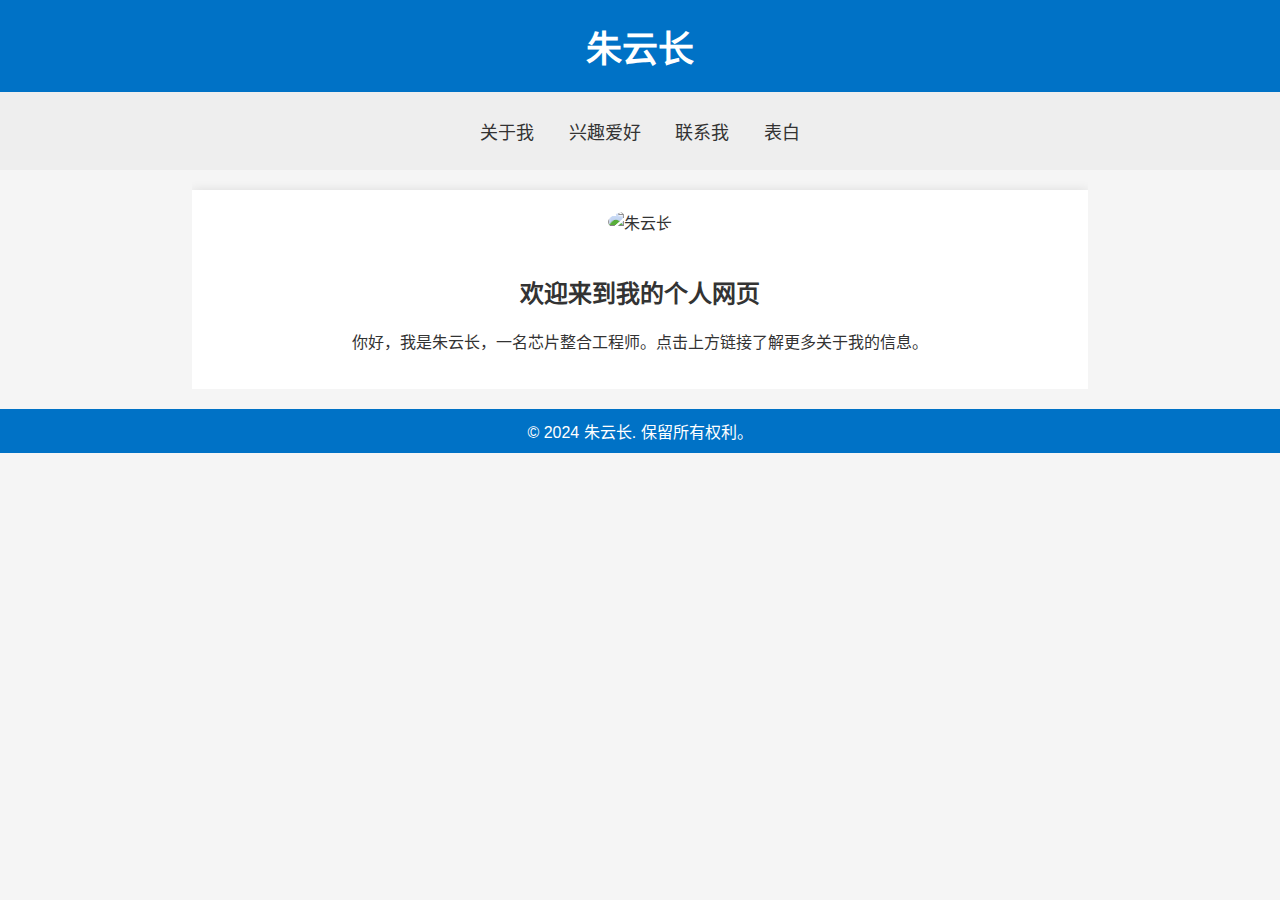
==== index.html @ 49e57c8b "Initial commit" ====
<!DOCTYPE html>
<html lang="zh-CN">
<head>
    <meta charset="UTF-8">
    <meta name="viewport" content="width=device-width, initial-scale=1.0">
    <title>朱云长的个人网页</title>
    <style>
        body {
            font-family: "微软雅黑", Arial, sans-serif;
            margin: 0;
            padding: 0;
            background-color: #f5f5f5;
            color: #333;
        }
        .container {
            width: 70%;
            margin: 0 auto;
            overflow: hidden;
        }
        header {
            background: #0072c6;
            color: #fff;
            padding: 20px 0;
            text-align: center;
        }
        header h1 {
            margin: 0;
            font-size: 36px;
        }
        nav {
            background: #eee;
            padding: 10px 0;
        }
        nav ul {
            list-style: none;
            padding: 0;
            text-align: center;
        }
        nav ul li {
            display: inline;
            margin: 0 15px;
        }
        nav ul li a {
            text-decoration: none;
            color: #333;
            font-size: 18px;
        }
        .main {
            background: #fff;
            padding: 20px;
            margin-top: 20px;
            box-shadow: 0 0 10px rgba(0, 0, 0, 0.1);
            text-align: center;
        }
        .main img {
            border-radius: 50%;
            width: 150px;
            height: 150px;
            margin-bottom: 20px;
        }
        footer {
            background: #0072c6;
            color: #fff;
            text-align: center;
            padding: 10px 0;
            margin-top: 20px;
        }
        footer p {
            margin: 0;
        }
    </style>
</head>
<body>
    <header>
        <div class="container">
            <h1>朱云长</h1>
        </div>
    </header>
    <nav>
        <div class="container">
            <ul>
                <li><a href="about.html">关于我</a></li>
                <li><a href="interests.html">兴趣爱好</a></li>
                <li><a href="contact.html">联系我</a></li>
                <li><a href="adjusted_final_dynamic_love_declaration.html">表白</a></li>
            </ul>
        </div>
    </nav>
    <div class="container">
        <section class="main">
            <img src="file:///D:/Relax/selfweb/promot.jpg" alt="朱云长">
            <h2>欢迎来到我的个人网页</h2>
            <p>你好，我是朱云长，一名芯片整合工程师。点击上方链接了解更多关于我的信息。</p>
        </section>
    </div>
    <footer>
        <div class="container">
            <p>&copy; 2024 朱云长. 保留所有权利。</p>
        </div>
    </footer>
</body>
</html>
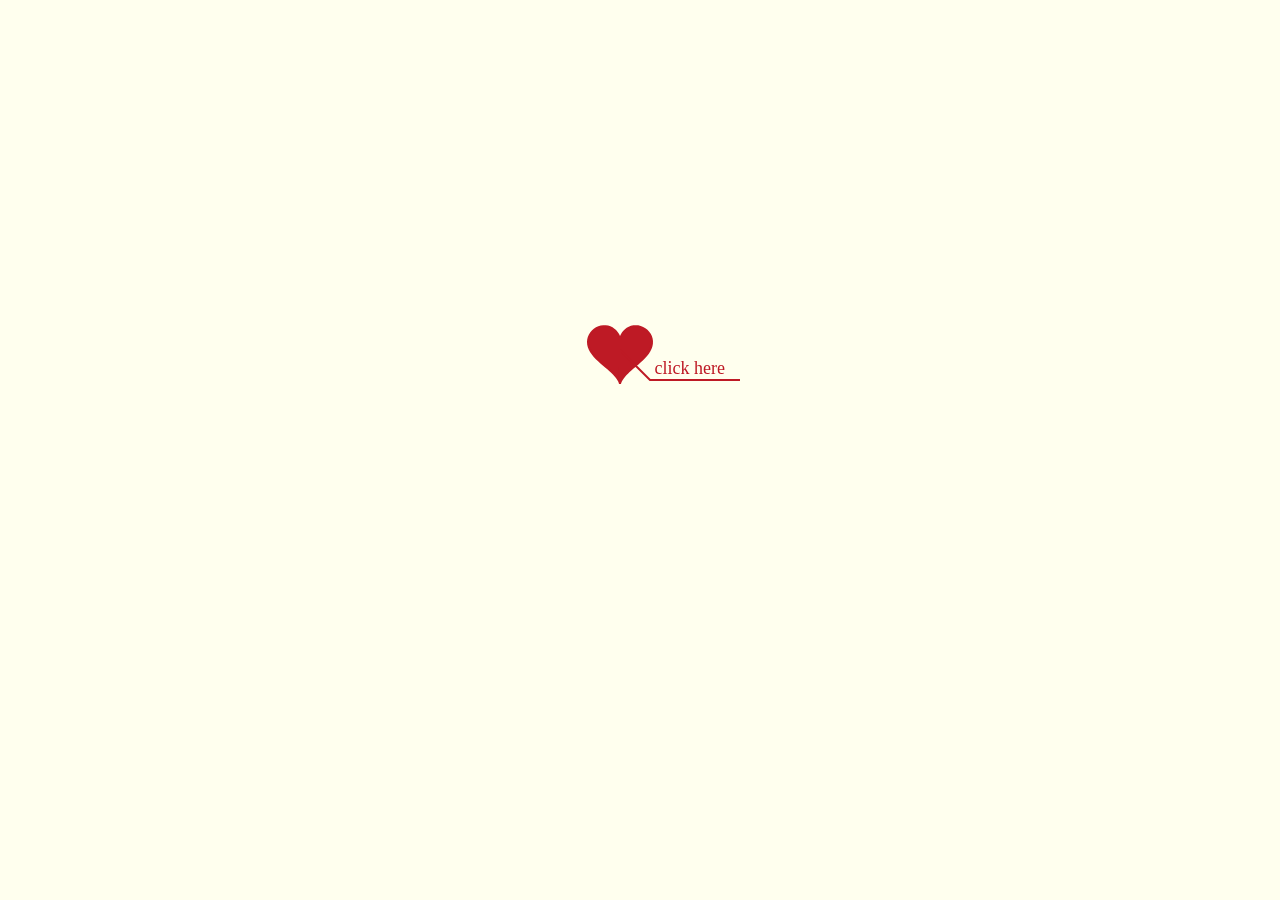
==== commit 7f18b265: "Ensure all necessary files are added" ====
--- a/index.html
+++ b/index.html
@@ -1,103 +1,248 @@
-
-<!DOCTYPE html>
-<html lang="zh-CN">
+<!DOCTYPE html PUBLIC "-//W3C//DTD XHTML 1.0 Strict//EN" "http://www.w3.org/TR/xhtml1/DTD/xhtml1-strict.dtd">
+<!-- saved from url=(0027)http://itzoo.info/love.html -->
+<html xml:lang="en" xmlns="http://www.w3.org/1999/xhtml">
+
 <head>
-    <meta charset="UTF-8">
-    <meta name="viewport" content="width=device-width, initial-scale=1.0">
-    <title>朱云长的个人网页</title>
-    <style>
-        body {
-            font-family: "微软雅黑", Arial, sans-serif;
-            margin: 0;
-            padding: 0;
-            background-color: #f5f5f5;
-            color: #333;
+    <meta http-equiv="Content-Type" content="text/html; charset=UTF-8">
+    <title>Love</title>
+
+    <link type="text/css" rel="stylesheet" href="assets/css/styles.css">
+    <script type="text/javascript" src="assets/js/jquery.min.js"></script>
+    <script type="text/javascript" src="assets/js/jscex.min.js"></script>
+    <script type="text/javascript" src="assets/js/jscex-parser.js"></script>
+    <script type="text/javascript" src="assets/js/jscex-jit.js"></script>
+    <script type="text/javascript" src="assets/js/jscex-builderbase.min.js"></script>
+    <script type="text/javascript" src="assets/js/jscex-async.min.js"></script>
+    <script type="text/javascript" src="assets/js/jscex-async-powerpack.min.js"></script>
+    <script type="text/javascript" src="assets/js/functions.js" charset="utf-8"></script>
+    <script type="text/javascript" src="assets/js/love.js" charset="utf-8"></script>
+
+</head>
+
+<body>
+    <div id="main">
+        <div id="error">亲，您使用的浏览器无法支持即将显示的内容，请换成谷歌(<a
+                href="http://www.google.cn/chrome/intl/zh-CN/landing_chrome.html?hl=zh-CN&brand=CHMI">Chrome</a>)或者火狐(<a
+                href="http://firefox.com.cn/download/">Firefox</a>)浏览器哟~</div>
+        <div id="wrap">
+            <div id="text">
+                <div id="code">
+                    <span class="say">我的女粉，我会牵着你们的手，走到满头白发的那一天，</span><br>
+                    <span class="say">我会守护你们生命里的精彩，并陪伴你们一路精彩下去。</span><br>
+                    <span class="say">你们的幸福快乐，是我一生的追求。</span><br>
+                    <span class="say">我会每一天带着笑脸，和你们说早安，</span><br>
+                    <span class="say">我会每一晚与你们道声晚安再入梦乡，</span><br>
+                    <span class="say">我会带你们去所有你们想去的地方，</span><br>
+                    <span class="say">陪你闹看你们笑</span><br>
+                    <span class="say">历经你生命中所有的点点滴滴。</span><br>
+                    <span class="say">我期待这一生与你们一起走过，</span><br>
+                    <span class="say">我期待与你们慢慢变老</span><br>
+                    <span class="say">等我们老到哪儿也去不了，</span><br>
+                    <span class="say">还能满载着一生的幸福快乐 ！</span><br>
+                    <br>
+                    <span class="say">我会为我们的未来撑起一片天空，</span><br>
+                    <span class="say">为我们的将来担负起一生的责任，</span><br>
+                    <span class="say">愿意为你们去做每一件能让你开心快乐的事。</span><br>
+                    <span class="say">所有我们经历的点点滴滴，</span><br>
+                    <span class="say">都是我们一辈子最美的回忆。</span><br>
+                    <span class="say">我愿意爱你们直到老去！</span><br>
+                    <br>
+                    <span class="say"><span class="space"></span> -- 你们的, 小阿狸！.</span>
+                </div>
+            </div>
+            <div id="clock-box">
+                <a  target="_blank">云长</a> 与 <a
+                     target="_blank">喵喵</a> 在一起的
+                <div id="clock"></div>
+            </div>
+            <canvas id="canvas" width="1100" height="680"></canvas>
+        </div>
+        <audio id="aud"  src="http://music.163.com/song/media/outer/url?id=1969013657.mp3" autoplay="autoplay"></audio>
+    </div>
+    <script>
+	//遇见日期写在这里，倒计时用
+        var time="2022-7-2"
+
+        window.onload = function () {
+            setInterval("toggleSound()", 100);
+
         }
-        .container {
-            width: 70%;
-            margin: 0 auto;
-            overflow: hidden;
+        function toggleSound() {
+            var music = document.getElementById("aud");//获取ID  
+
+            if (music.paused) { //判读是否播放  
+                music.paused = false;
+                music.play(); //没有就播放 
+            }
         }
-        header {
-            background: #0072c6;
-            color: #fff;
-            padding: 20px 0;
-            text-align: center;
-        }
-        header h1 {
-            margin: 0;
-            font-size: 36px;
-        }
-        nav {
-            background: #eee;
-            padding: 10px 0;
-        }
-        nav ul {
-            list-style: none;
-            padding: 0;
-            text-align: center;
-        }
-        nav ul li {
-            display: inline;
-            margin: 0 15px;
-        }
-        nav ul li a {
-            text-decoration: none;
-            color: #333;
-            font-size: 18px;
-        }
-        .main {
-            background: #fff;
-            padding: 20px;
-            margin-top: 20px;
-            box-shadow: 0 0 10px rgba(0, 0, 0, 0.1);
-            text-align: center;
-        }
-        .main img {
-            border-radius: 50%;
-            width: 150px;
-            height: 150px;
-            margin-bottom: 20px;
-        }
-        footer {
-            background: #0072c6;
-            color: #fff;
-            text-align: center;
-            padding: 10px 0;
-            margin-top: 20px;
-        }
-        footer p {
-            margin: 0;
-        }
-    </style>
-</head>
-<body>
-    <header>
-        <div class="container">
-            <h1>朱云长</h1>
-        </div>
-    </header>
-    <nav>
-        <div class="container">
-            <ul>
-                <li><a href="about.html">关于我</a></li>
-                <li><a href="interests.html">兴趣爱好</a></li>
-                <li><a href="contact.html">联系我</a></li>
-                <li><a href="adjusted_final_dynamic_love_declaration.html">表白</a></li>
-            </ul>
-        </div>
-    </nav>
-    <div class="container">
-        <section class="main">
-            <img src="file:///D:/Relax/selfweb/promot.jpg" alt="朱云长">
-            <h2>欢迎来到我的个人网页</h2>
-            <p>你好，我是朱云长，一名芯片整合工程师。点击上方链接了解更多关于我的信息。</p>
-        </section>
-    </div>
-    <footer>
-        <div class="container">
-            <p>&copy; 2024 朱云长. 保留所有权利。</p>
-        </div>
-    </footer>
+
+
+        (function () {
+            var canvas = $('#canvas');
+
+            if (!canvas[0].getContext) {
+                $("#error").show();
+                return false;
+            }
+
+            var width = canvas.width();
+            var height = canvas.height();
+
+            canvas.attr("width", width);
+            canvas.attr("height", height);
+
+            var opts = {
+                seed: {
+                    x: width / 2 - 20,
+                    color: "rgb(190, 26, 37)",
+                    scale: 2
+                },
+                branch: [
+                    [535, 680, 570, 250, 500, 200, 30, 100, [
+                        [540, 500, 455, 417, 340, 400, 13, 100, [
+                            [450, 435, 434, 430, 394, 395, 2, 40]
+                        ]],
+                        [550, 445, 600, 356, 680, 345, 12, 100, [
+                            [578, 400, 648, 409, 661, 426, 3, 80]
+                        ]],
+                        [539, 281, 537, 248, 534, 217, 3, 40],
+                        [546, 397, 413, 247, 328, 244, 9, 80, [
+                            [427, 286, 383, 253, 371, 205, 2, 40],
+                            [498, 345, 435, 315, 395, 330, 4, 60]
+                        ]],
+                        [546, 357, 608, 252, 678, 221, 6, 100, [
+                            [590, 293, 646, 277, 648, 271, 2, 80]
+                        ]]
+                    ]]
+                ],
+                bloom: {
+                    num: 700,
+                    width: 1080,
+                    height: 650,
+                },
+                footer: {
+                    width: 1200,
+                    height: 5,
+                    speed: 10,
+                }
+            }
+
+            var tree = new Tree(canvas[0], width, height, opts);
+            var seed = tree.seed;
+            var foot = tree.footer;
+            var hold = 1;
+
+            canvas.click(function (e) {
+                var offset = canvas.offset(), x, y;
+                x = e.pageX - offset.left;
+                y = e.pageY - offset.top;
+                if (seed.hover(x, y)) {
+                    hold = 0;
+                    canvas.unbind("click");
+                    canvas.unbind("mousemove");
+                    canvas.removeClass('hand');
+                }
+            }).mousemove(function (e) {
+                var offset = canvas.offset(), x, y;
+                x = e.pageX - offset.left;
+                y = e.pageY - offset.top;
+                canvas.toggleClass('hand', seed.hover(x, y));
+            });
+
+            var seedAnimate = eval(Jscex.compile("async", function () {
+                seed.draw();
+                while (hold) {
+                    $await(Jscex.Async.sleep(10));
+                }
+                while (seed.canScale()) {
+                    seed.scale(0.95);
+                    $await(Jscex.Async.sleep(10));
+                }
+                while (seed.canMove()) {
+                    seed.move(0, 2);
+                    foot.draw();
+                    $await(Jscex.Async.sleep(10));
+                }
+            }));
+
+            var growAnimate = eval(Jscex.compile("async", function () {
+                do {
+                    tree.grow();
+                    $await(Jscex.Async.sleep(10));
+                } while (tree.canGrow());
+            }));
+
+            var flowAnimate = eval(Jscex.compile("async", function () {
+                do {
+                    tree.flower(2);
+                    $await(Jscex.Async.sleep(10));
+                } while (tree.canFlower());
+            }));
+
+            var moveAnimate = eval(Jscex.compile("async", function () {
+                tree.snapshot("p1", 240, 0, 610, 680);
+                while (tree.move("p1", 500, 0)) {
+                    foot.draw();
+                    $await(Jscex.Async.sleep(10));
+                }
+                foot.draw();
+                tree.snapshot("p2", 500, 0, 610, 680);
+
+                // 会有闪烁不得意这样做, (＞﹏＜)
+                canvas.parent().css("background", "url(" + tree.toDataURL('image/png') + ")");
+                canvas.css("background", "#ffe");
+                $await(Jscex.Async.sleep(300));
+                canvas.css("background", "none");
+            }));
+
+            var jumpAnimate = eval(Jscex.compile("async", function () {
+                var ctx = tree.ctx;
+                while (true) {
+                    tree.ctx.clearRect(0, 0, width, height);
+                    tree.jump();
+                    foot.draw();
+                    $await(Jscex.Async.sleep(25));
+                }
+            }));
+
+            var textAnimate = eval(Jscex.compile("async", function () {
+                var together = new Date();
+                var time_list=time.split("-")
+            
+                console.log("时间",time_list);
+                together.setFullYear(parseInt(time_list[0]),parseInt(time_list[1])-1, parseInt(time_list[2]));
+                together.setHours(0);
+                together.setMinutes(0);
+                together.setSeconds(0);
+                together.setMilliseconds(0);
+
+                $("#code").show().typewriter();
+                $("#clock-box").fadeIn(500);
+                while (true) {
+                    timeElapse(together);
+                    $await(Jscex.Async.sleep(1000));
+                }
+            }));
+
+            
+
+            var runAsync = eval(Jscex.compile("async", function () {
+                $await(seedAnimate());
+                $await(growAnimate());
+                $await(flowAnimate());
+                $await(moveAnimate());
+
+                textAnimate().start();
+
+                $await(jumpAnimate());
+            }));
+
+            runAsync().start();
+        })();
+    </script>
+
+
+
 </body>
-</html>
+
+</html>--- a/assets/css/styles.css
+++ b/assets/css/styles.css
@@ -0,0 +1,15 @@
+body{margin:0;padding:0;background:#ffe;font-size:14px;font-family:'微软雅黑','宋体',sans-serif;color:#231F20;overflow:auto}
+a {color:#000;font-size:14px;}
+#main{width:100%;}
+#wrap{position:relative;margin:0 auto;width:1100px;height:680px;margin-top:10px;}
+#text{width:400px;height:425px;left:60px;top:80px;position:absolute;}
+#code{display:none;font-size:16px;}
+#clock-box {position:absolute;left:60px;top:550px;font-size:28px;display:none;}
+#clock-box a {font-size:28px;text-decoration:none;}
+#clock{margin-left:48px;}
+#clock .digit {font-size:64px;}
+#canvas{margin:0 auto;width:1100px;height:680px;}
+#error{margin:0 auto;text-align:center;margin-top:60px;display:none;}
+.hand{cursor:pointer;}
+.say{margin-left:5px;}
+.space{margin-right:150px;}
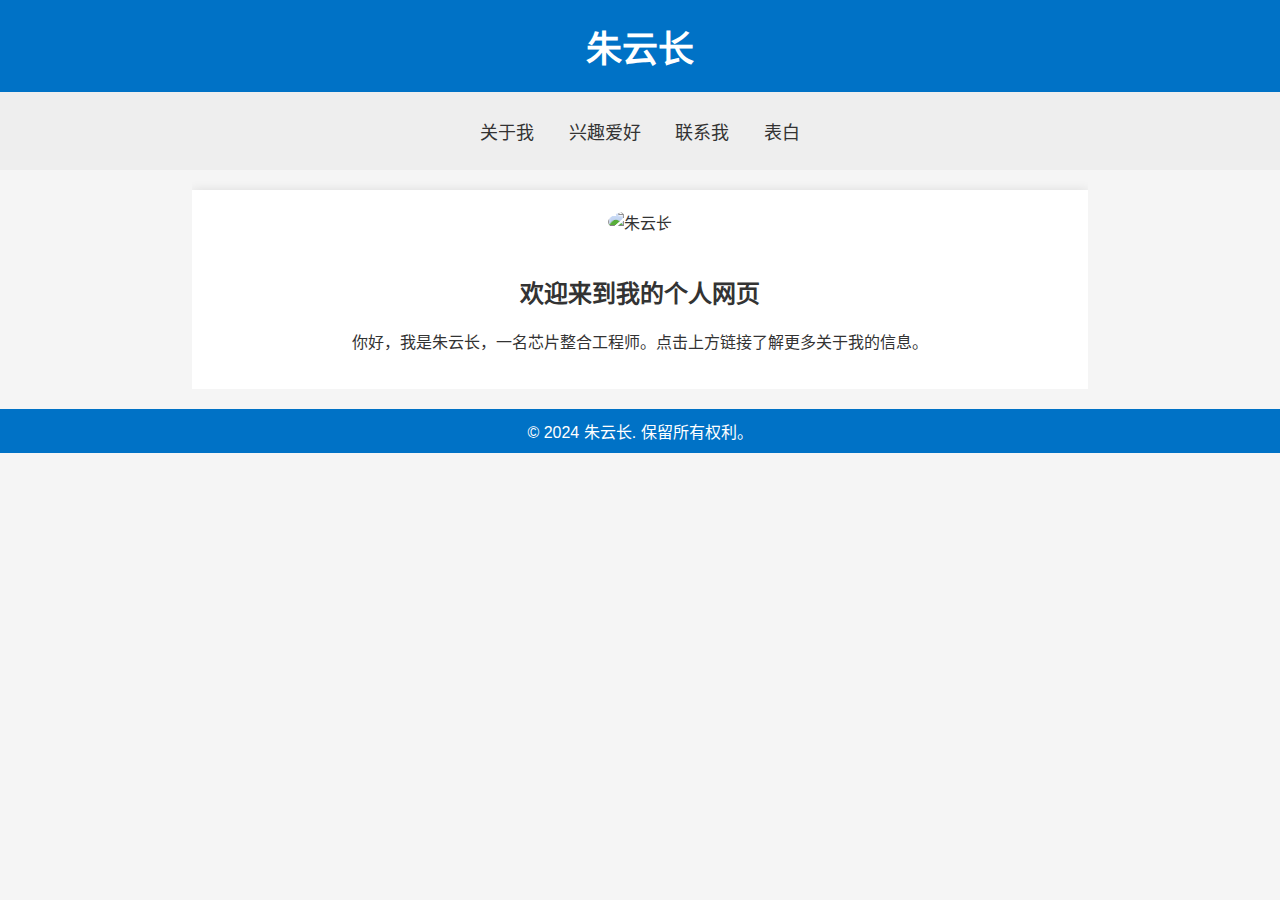
==== commit e132ff64: "Ensure all necessary files are added" ====
--- a/index.html
+++ b/index.html
@@ -1,248 +1,103 @@
-<!DOCTYPE html PUBLIC "-//W3C//DTD XHTML 1.0 Strict//EN" "http://www.w3.org/TR/xhtml1/DTD/xhtml1-strict.dtd">
-<!-- saved from url=(0027)http://itzoo.info/love.html -->
-<html xml:lang="en" xmlns="http://www.w3.org/1999/xhtml">
 
+<!DOCTYPE html>
+<html lang="zh-CN">
 <head>
-    <meta http-equiv="Content-Type" content="text/html; charset=UTF-8">
-    <title>Love</title>
-
-    <link type="text/css" rel="stylesheet" href="assets/css/styles.css">
-    <script type="text/javascript" src="assets/js/jquery.min.js"></script>
-    <script type="text/javascript" src="assets/js/jscex.min.js"></script>
-    <script type="text/javascript" src="assets/js/jscex-parser.js"></script>
-    <script type="text/javascript" src="assets/js/jscex-jit.js"></script>
-    <script type="text/javascript" src="assets/js/jscex-builderbase.min.js"></script>
-    <script type="text/javascript" src="assets/js/jscex-async.min.js"></script>
-    <script type="text/javascript" src="assets/js/jscex-async-powerpack.min.js"></script>
-    <script type="text/javascript" src="assets/js/functions.js" charset="utf-8"></script>
-    <script type="text/javascript" src="assets/js/love.js" charset="utf-8"></script>
-
+    <meta charset="UTF-8">
+    <meta name="viewport" content="width=device-width, initial-scale=1.0">
+    <title>朱云长的个人网页</title>
+    <style>
+        body {
+            font-family: "微软雅黑", Arial, sans-serif;
+            margin: 0;
+            padding: 0;
+            background-color: #f5f5f5;
+            color: #333;
+        }
+        .container {
+            width: 70%;
+            margin: 0 auto;
+            overflow: hidden;
+        }
+        header {
+            background: #0072c6;
+            color: #fff;
+            padding: 20px 0;
+            text-align: center;
+        }
+        header h1 {
+            margin: 0;
+            font-size: 36px;
+        }
+        nav {
+            background: #eee;
+            padding: 10px 0;
+        }
+        nav ul {
+            list-style: none;
+            padding: 0;
+            text-align: center;
+        }
+        nav ul li {
+            display: inline;
+            margin: 0 15px;
+        }
+        nav ul li a {
+            text-decoration: none;
+            color: #333;
+            font-size: 18px;
+        }
+        .main {
+            background: #fff;
+            padding: 20px;
+            margin-top: 20px;
+            box-shadow: 0 0 10px rgba(0, 0, 0, 0.1);
+            text-align: center;
+        }
+        .main img {
+            border-radius: 50%;
+            width: 150px;
+            height: 150px;
+            margin-bottom: 20px;
+        }
+        footer {
+            background: #0072c6;
+            color: #fff;
+            text-align: center;
+            padding: 10px 0;
+            margin-top: 20px;
+        }
+        footer p {
+            margin: 0;
+        }
+    </style>
 </head>
-
 <body>
-    <div id="main">
-        <div id="error">亲，您使用的浏览器无法支持即将显示的内容，请换成谷歌(<a
-                href="http://www.google.cn/chrome/intl/zh-CN/landing_chrome.html?hl=zh-CN&brand=CHMI">Chrome</a>)或者火狐(<a
-                href="http://firefox.com.cn/download/">Firefox</a>)浏览器哟~</div>
-        <div id="wrap">
-            <div id="text">
-                <div id="code">
-                    <span class="say">我的女粉，我会牵着你们的手，走到满头白发的那一天，</span><br>
-                    <span class="say">我会守护你们生命里的精彩，并陪伴你们一路精彩下去。</span><br>
-                    <span class="say">你们的幸福快乐，是我一生的追求。</span><br>
-                    <span class="say">我会每一天带着笑脸，和你们说早安，</span><br>
-                    <span class="say">我会每一晚与你们道声晚安再入梦乡，</span><br>
-                    <span class="say">我会带你们去所有你们想去的地方，</span><br>
-                    <span class="say">陪你闹看你们笑</span><br>
-                    <span class="say">历经你生命中所有的点点滴滴。</span><br>
-                    <span class="say">我期待这一生与你们一起走过，</span><br>
-                    <span class="say">我期待与你们慢慢变老</span><br>
-                    <span class="say">等我们老到哪儿也去不了，</span><br>
-                    <span class="say">还能满载着一生的幸福快乐 ！</span><br>
-                    <br>
-                    <span class="say">我会为我们的未来撑起一片天空，</span><br>
-                    <span class="say">为我们的将来担负起一生的责任，</span><br>
-                    <span class="say">愿意为你们去做每一件能让你开心快乐的事。</span><br>
-                    <span class="say">所有我们经历的点点滴滴，</span><br>
-                    <span class="say">都是我们一辈子最美的回忆。</span><br>
-                    <span class="say">我愿意爱你们直到老去！</span><br>
-                    <br>
-                    <span class="say"><span class="space"></span> -- 你们的, 小阿狸！.</span>
-                </div>
-            </div>
-            <div id="clock-box">
-                <a  target="_blank">云长</a> 与 <a
-                     target="_blank">喵喵</a> 在一起的
-                <div id="clock"></div>
-            </div>
-            <canvas id="canvas" width="1100" height="680"></canvas>
+    <header>
+        <div class="container">
+            <h1>朱云长</h1>
         </div>
-        <audio id="aud"  src="http://music.163.com/song/media/outer/url?id=1969013657.mp3" autoplay="autoplay"></audio>
+    </header>
+    <nav>
+        <div class="container">
+            <ul>
+                <li><a href="about.html">关于我</a></li>
+                <li><a href="interests.html">兴趣爱好</a></li>
+                <li><a href="contact.html">联系我</a></li>
+                <li><a href="love.html">表白</a></li>
+            </ul>
+        </div>
+    </nav>
+    <div class="container">
+        <section class="main">
+            <img src="assets/images/promot.png" alt="朱云长">
+            <h2>欢迎来到我的个人网页</h2>
+            <p>你好，我是朱云长，一名芯片整合工程师。点击上方链接了解更多关于我的信息。</p>
+        </section>
     </div>
-    <script>
-	//遇见日期写在这里，倒计时用
-        var time="2022-7-2"
-
-        window.onload = function () {
-            setInterval("toggleSound()", 100);
-
-        }
-        function toggleSound() {
-            var music = document.getElementById("aud");//获取ID  
-
-            if (music.paused) { //判读是否播放  
-                music.paused = false;
-                music.play(); //没有就播放 
-            }
-        }
-
-
-        (function () {
-            var canvas = $('#canvas');
-
-            if (!canvas[0].getContext) {
-                $("#error").show();
-                return false;
-            }
-
-            var width = canvas.width();
-            var height = canvas.height();
-
-            canvas.attr("width", width);
-            canvas.attr("height", height);
-
-            var opts = {
-                seed: {
-                    x: width / 2 - 20,
-                    color: "rgb(190, 26, 37)",
-                    scale: 2
-                },
-                branch: [
-                    [535, 680, 570, 250, 500, 200, 30, 100, [
-                        [540, 500, 455, 417, 340, 400, 13, 100, [
-                            [450, 435, 434, 430, 394, 395, 2, 40]
-                        ]],
-                        [550, 445, 600, 356, 680, 345, 12, 100, [
-                            [578, 400, 648, 409, 661, 426, 3, 80]
-                        ]],
-                        [539, 281, 537, 248, 534, 217, 3, 40],
-                        [546, 397, 413, 247, 328, 244, 9, 80, [
-                            [427, 286, 383, 253, 371, 205, 2, 40],
-                            [498, 345, 435, 315, 395, 330, 4, 60]
-                        ]],
-                        [546, 357, 608, 252, 678, 221, 6, 100, [
-                            [590, 293, 646, 277, 648, 271, 2, 80]
-                        ]]
-                    ]]
-                ],
-                bloom: {
-                    num: 700,
-                    width: 1080,
-                    height: 650,
-                },
-                footer: {
-                    width: 1200,
-                    height: 5,
-                    speed: 10,
-                }
-            }
-
-            var tree = new Tree(canvas[0], width, height, opts);
-            var seed = tree.seed;
-            var foot = tree.footer;
-            var hold = 1;
-
-            canvas.click(function (e) {
-                var offset = canvas.offset(), x, y;
-                x = e.pageX - offset.left;
-                y = e.pageY - offset.top;
-                if (seed.hover(x, y)) {
-                    hold = 0;
-                    canvas.unbind("click");
-                    canvas.unbind("mousemove");
-                    canvas.removeClass('hand');
-                }
-            }).mousemove(function (e) {
-                var offset = canvas.offset(), x, y;
-                x = e.pageX - offset.left;
-                y = e.pageY - offset.top;
-                canvas.toggleClass('hand', seed.hover(x, y));
-            });
-
-            var seedAnimate = eval(Jscex.compile("async", function () {
-                seed.draw();
-                while (hold) {
-                    $await(Jscex.Async.sleep(10));
-                }
-                while (seed.canScale()) {
-                    seed.scale(0.95);
-                    $await(Jscex.Async.sleep(10));
-                }
-                while (seed.canMove()) {
-                    seed.move(0, 2);
-                    foot.draw();
-                    $await(Jscex.Async.sleep(10));
-                }
-            }));
-
-            var growAnimate = eval(Jscex.compile("async", function () {
-                do {
-                    tree.grow();
-                    $await(Jscex.Async.sleep(10));
-                } while (tree.canGrow());
-            }));
-
-            var flowAnimate = eval(Jscex.compile("async", function () {
-                do {
-                    tree.flower(2);
-                    $await(Jscex.Async.sleep(10));
-                } while (tree.canFlower());
-            }));
-
-            var moveAnimate = eval(Jscex.compile("async", function () {
-                tree.snapshot("p1", 240, 0, 610, 680);
-                while (tree.move("p1", 500, 0)) {
-                    foot.draw();
-                    $await(Jscex.Async.sleep(10));
-                }
-                foot.draw();
-                tree.snapshot("p2", 500, 0, 610, 680);
-
-                // 会有闪烁不得意这样做, (＞﹏＜)
-                canvas.parent().css("background", "url(" + tree.toDataURL('image/png') + ")");
-                canvas.css("background", "#ffe");
-                $await(Jscex.Async.sleep(300));
-                canvas.css("background", "none");
-            }));
-
-            var jumpAnimate = eval(Jscex.compile("async", function () {
-                var ctx = tree.ctx;
-                while (true) {
-                    tree.ctx.clearRect(0, 0, width, height);
-                    tree.jump();
-                    foot.draw();
-                    $await(Jscex.Async.sleep(25));
-                }
-            }));
-
-            var textAnimate = eval(Jscex.compile("async", function () {
-                var together = new Date();
-                var time_list=time.split("-")
-            
-                console.log("时间",time_list);
-                together.setFullYear(parseInt(time_list[0]),parseInt(time_list[1])-1, parseInt(time_list[2]));
-                together.setHours(0);
-                together.setMinutes(0);
-                together.setSeconds(0);
-                together.setMilliseconds(0);
-
-                $("#code").show().typewriter();
-                $("#clock-box").fadeIn(500);
-                while (true) {
-                    timeElapse(together);
-                    $await(Jscex.Async.sleep(1000));
-                }
-            }));
-
-            
-
-            var runAsync = eval(Jscex.compile("async", function () {
-                $await(seedAnimate());
-                $await(growAnimate());
-                $await(flowAnimate());
-                $await(moveAnimate());
-
-                textAnimate().start();
-
-                $await(jumpAnimate());
-            }));
-
-            runAsync().start();
-        })();
-    </script>
-
-
-
+    <footer>
+        <div class="container">
+            <p>&copy; 2024 朱云长. 保留所有权利。</p>
+        </div>
+    </footer>
 </body>
-
-</html>+</html>
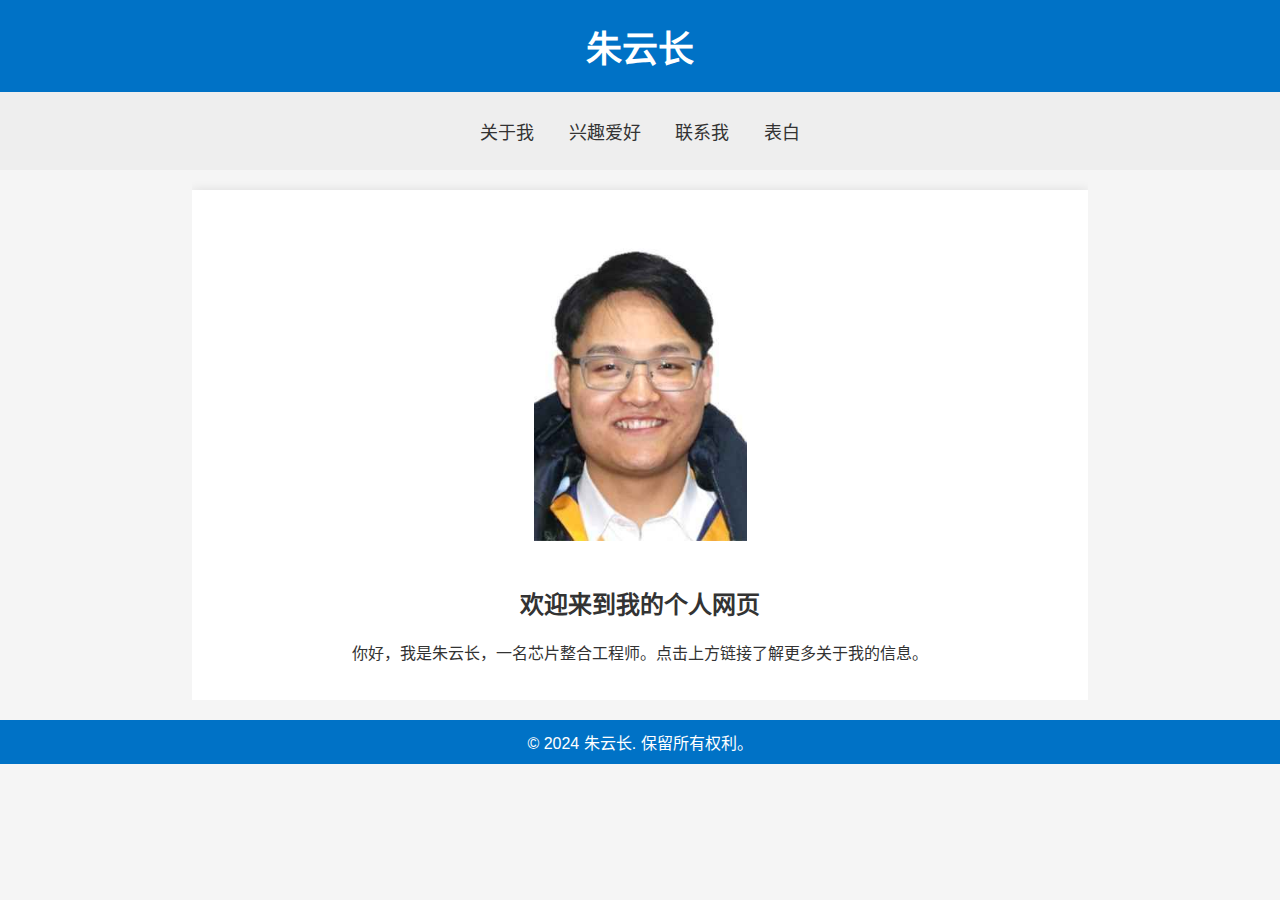
==== commit e61ff2ea: "Updated webpage content" ====
--- a/index.html
+++ b/index.html
@@ -54,9 +54,9 @@
             text-align: center;
         }
         .main img {
-            border-radius: 50%;
-            width: 150px;
-            height: 150px;
+            border-radius: 10;
+            width: 213px;
+            height: 331px;
             margin-bottom: 20px;
         }
         footer {
